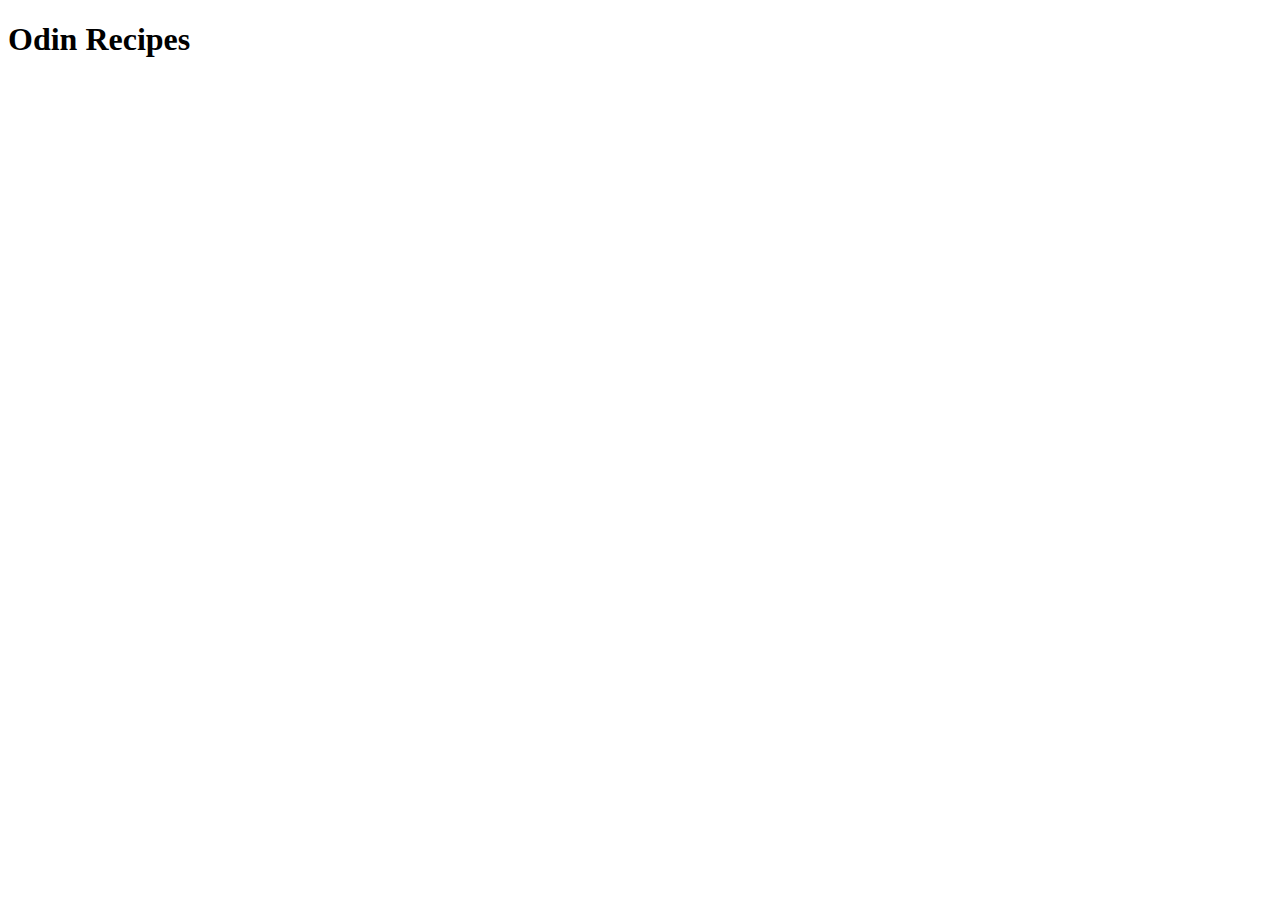
==== index.html @ ec0be9d6 "Create index.html for homepage" ====
<!DOCTYPE html>
<html lang="en">
<head>
  <meta charset="UTF-8">
  <meta name="viewport" content="width=device-width, initial-scale=1.0">
  <title>Odin Recipes</title>
</head>
<body>
  <h1>Odin Recipes</h1>
</body>
</html>
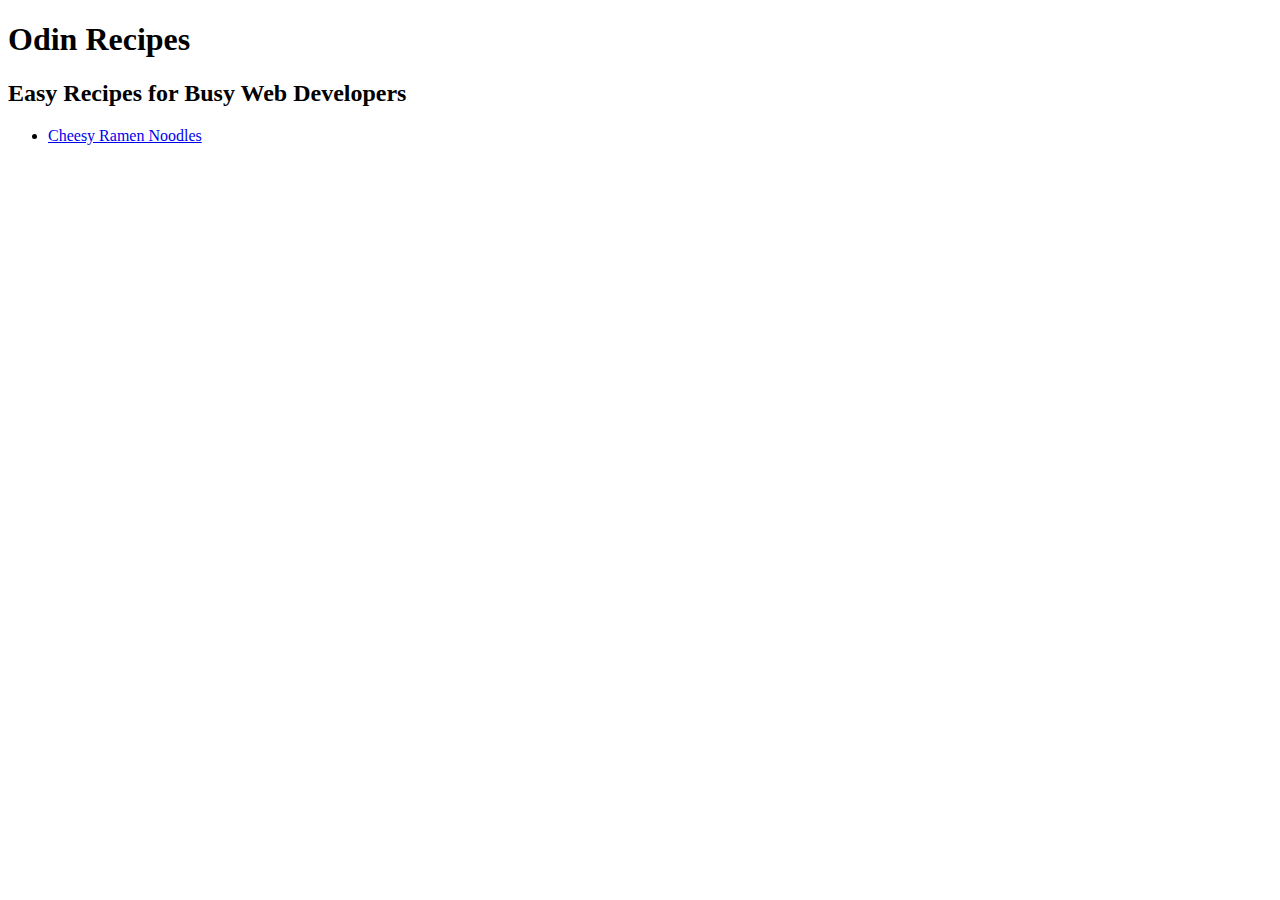
==== commit 5b51ecd2: "Add page Cheesy Ramen Noodles" ====
--- a/index.html
+++ b/index.html
@@ -7,5 +7,9 @@
 </head>
 <body>
   <h1>Odin Recipes</h1>
+  <h2>Easy Recipes for Busy Web Developers</h2>
+  <ul>
+    <li><a href="recipes/cheesy-ramen-noodles.html">Cheesy Ramen Noodles</a></li>
+  </ul>
 </body>
 </html>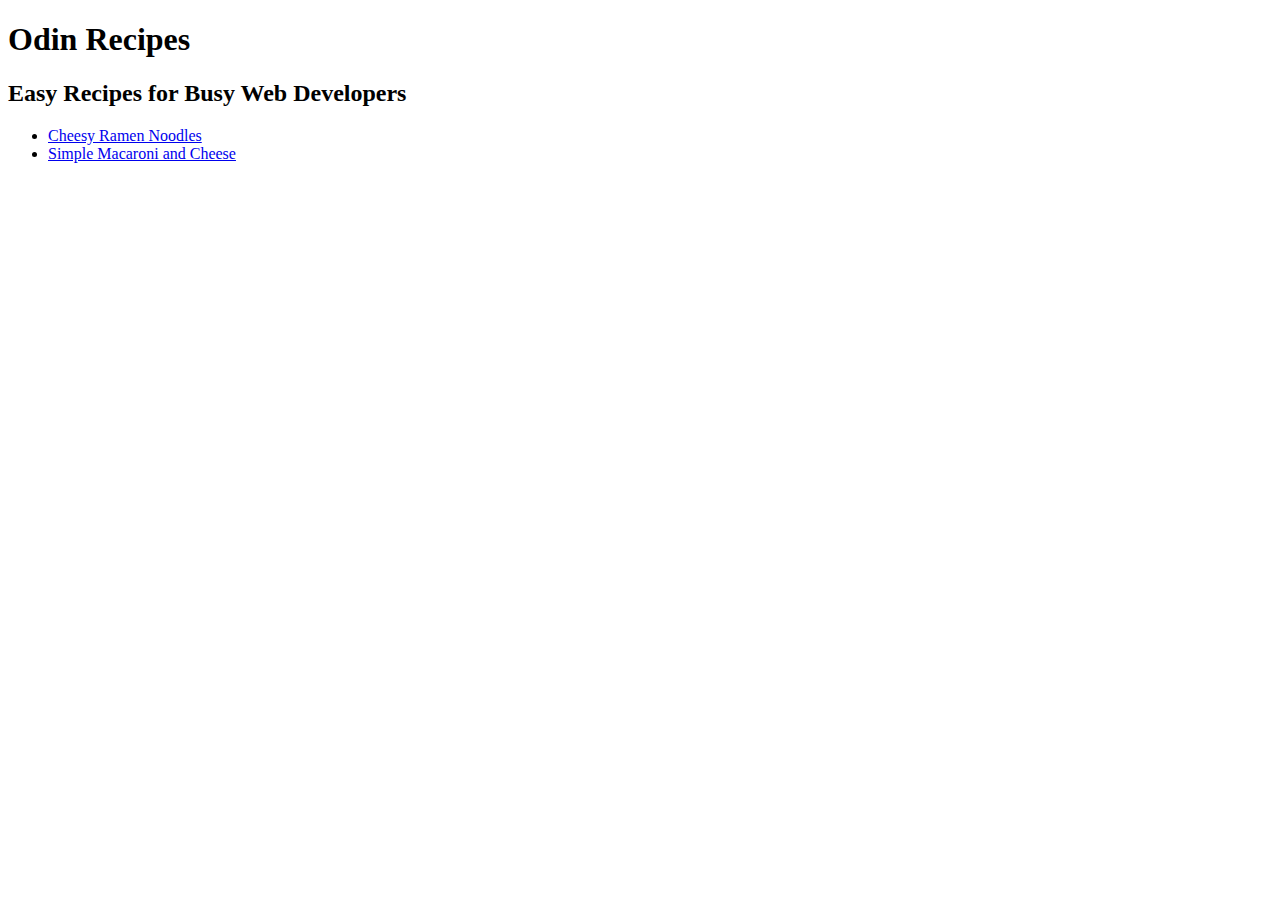
==== commit 930be2f2: "Add page Simple Macaroni and Cheese" ====
--- a/index.html
+++ b/index.html
@@ -10,6 +10,7 @@
   <h2>Easy Recipes for Busy Web Developers</h2>
   <ul>
     <li><a href="recipes/cheesy-ramen-noodles.html">Cheesy Ramen Noodles</a></li>
+    <li><a href="recipes/simple-macaroni-and-cheese.html">Simple Macaroni and Cheese</a></li>
   </ul>
 </body>
 </html>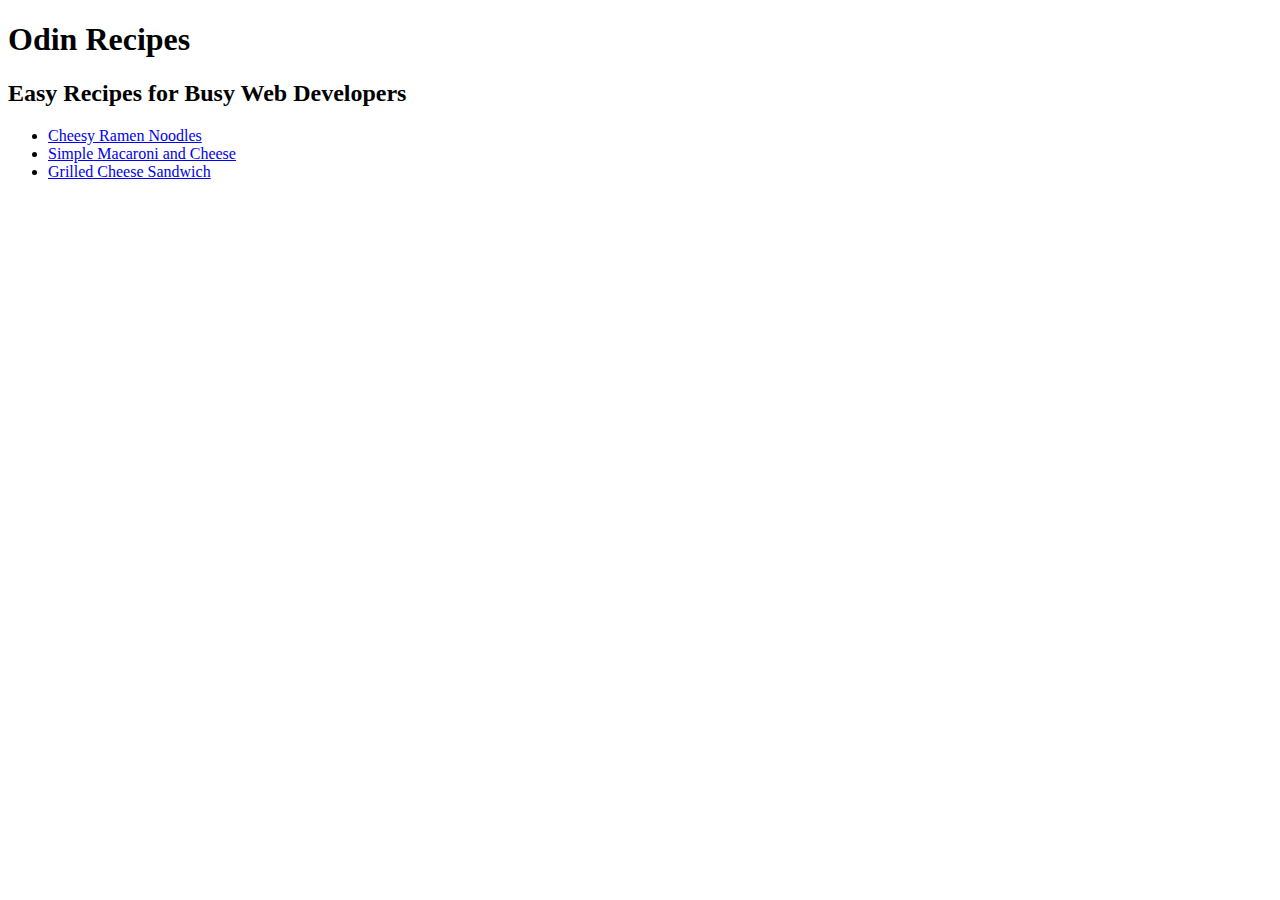
==== commit 3b3d5e1b: "Add page Grilled Cheese Sandwich" ====
--- a/index.html
+++ b/index.html
@@ -11,6 +11,7 @@
   <ul>
     <li><a href="recipes/cheesy-ramen-noodles.html">Cheesy Ramen Noodles</a></li>
     <li><a href="recipes/simple-macaroni-and-cheese.html">Simple Macaroni and Cheese</a></li>
+    <li><a href="recipes/grilled-cheese-sandwich.html">Grilled Cheese Sandwich</a></li>
   </ul>
 </body>
 </html>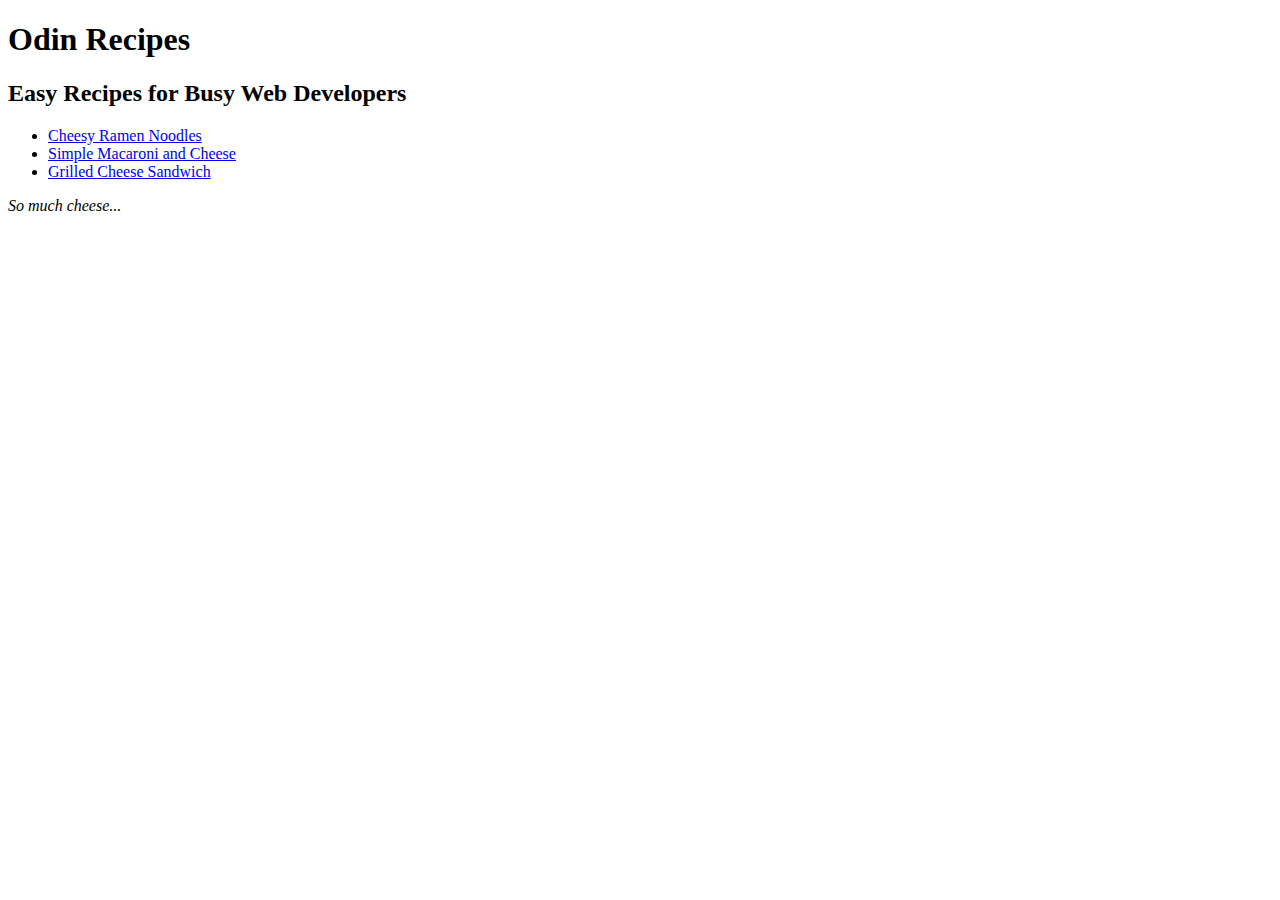
==== commit 652107e8: "Add cheesy text on homepage" ====
--- a/index.html
+++ b/index.html
@@ -13,5 +13,6 @@
     <li><a href="recipes/simple-macaroni-and-cheese.html">Simple Macaroni and Cheese</a></li>
     <li><a href="recipes/grilled-cheese-sandwich.html">Grilled Cheese Sandwich</a></li>
   </ul>
+  <p><i>So much cheese...</i></p>
 </body>
 </html>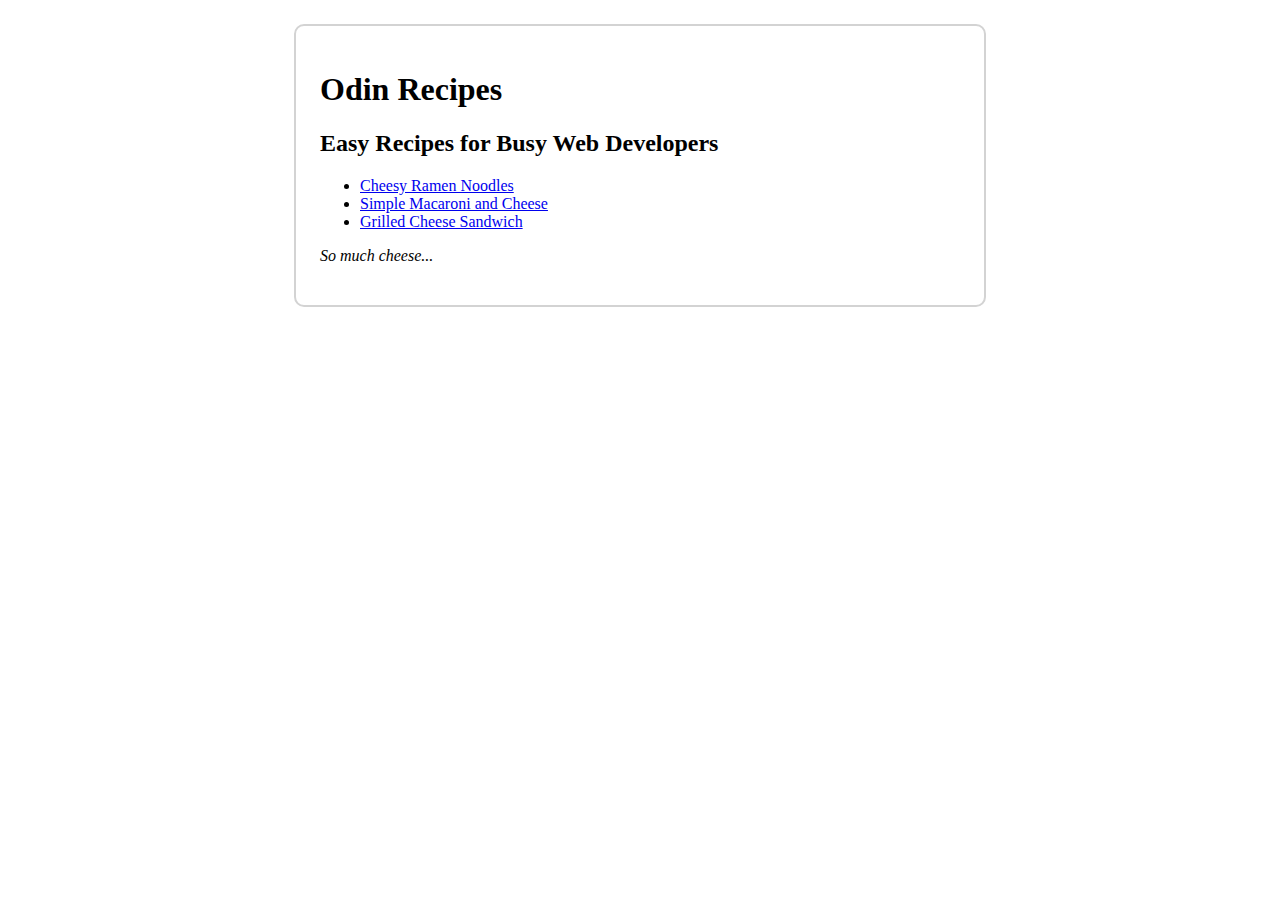
==== commit ab311fb6: "Add homepage styling" ====
--- a/index.html
+++ b/index.html
@@ -3,6 +3,9 @@
 <head>
   <meta charset="UTF-8">
   <meta name="viewport" content="width=device-width, initial-scale=1.0">
+
+  <link rel="stylesheet" href="style.css">
+
   <title>Odin Recipes</title>
 </head>
 <body>
--- a/style.css
+++ b/style.css
@@ -0,0 +1,13 @@
+body {
+  padding: 24px;
+  margin: auto;
+  margin-top: 24px;
+  margin-bottom: 24px;
+
+  border-width: 2px;
+  border-style: solid;
+  border-radius: 10px;
+  border-color: lightgray;
+
+  width: 640px;
+}